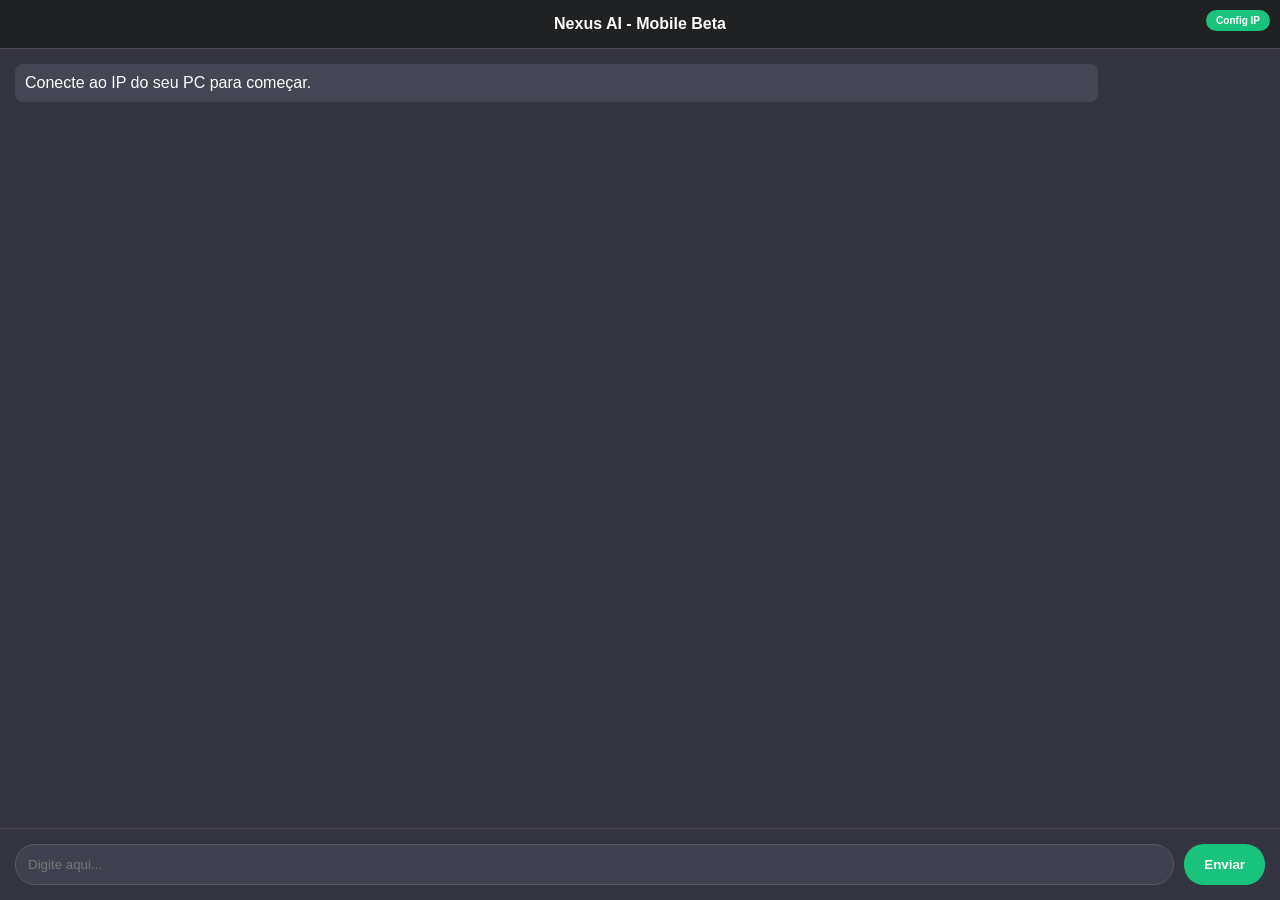
==== mobile_app/www/index.html @ 6be75ba4 "feat: suporte ao Railway, CORS e correções de estabilidade" ====
<!DOCTYPE html>
<html lang="pt-br">
<head>
    <meta charset="UTF-8">
    <meta name="viewport" content="width=device-width, initial-scale=1.0">
    <title>Nexus AI Mobile</title>
    <style>
        /* Estilos simplificados para mobile */
        body { font-family: sans-serif; background: #343541; color: white; margin: 0; padding: 0; }
        #app { display: flex; flex-direction: column; height: 100vh; }
        #header { padding: 15px; background: #202123; text-align: center; font-weight: bold; border-bottom: 1px solid #4d4d4f; }
        #chat { flex: 1; overflow-y: auto; padding: 15px; }
        .msg { margin-bottom: 15px; padding: 10px; border-radius: 8px; max-width: 85%; }
        .user { background: #40414f; align-self: flex-end; margin-left: auto; }
        .bot { background: #444654; align-self: flex-start; }
        #input-area { padding: 15px; background: #343541; display: flex; gap: 10px; border-top: 1px solid #4d4d4f; }
        input { flex: 1; padding: 12px; border-radius: 20px; border: 1px solid #565869; background: #40414f; color: white; outline: none; }
        button { background: #19c37d; border: none; color: white; padding: 10px 20px; border-radius: 20px; font-weight: bold; }
        #config { position: fixed; top: 10px; right: 10px; }
    </style>
</head>
<body>
    <div id="app">
        <div id="header">
            Nexus AI - Mobile Beta
            <div id="config">
                <button onclick="setIP()" style="padding: 5px 10px; font-size: 10px;">Config IP</button>
            </div>
        </div>
        <div id="chat" id="chat-box">
            <div class="msg bot">Conecte ao IP do seu PC para começar.</div>
        </div>
        <div id="input-area">
            <input type="text" id="user-in" placeholder="Digite aqui...">
            <button onclick="send()">Enviar</button>
        </div>
    </div>

    <script>
        let serverIP = localStorage.getItem('nexus_ip') || 'http://SEU_IP_AQUI:5000';
        const chatBox = document.getElementById('chat');

        function setIP() {
            const ip = prompt("Digite o IP do seu PC (ex: http://192.168.1.10:5000):", serverIP);
            if (ip) {
                serverIP = ip;
                localStorage.setItem('nexus_ip', ip);
                alert("IP configurado!");
            }
        }

        async function send() {
            const input = document.getElementById('user-in');
            const text = input.value.trim();
            if (!text) return;

            append('user', text);
            input.value = '';

            try {
                const res = await fetch(`${serverIP}/chat`, {
                    method: 'POST',
                    headers: { 'Content-Type': 'application/json' },
                    body: JSON.stringify({ messages: [{role: 'user', content: text}], model: 'llama3' })
                });
                const data = await res.json();
                append('bot', data.content || data.error);
            } catch (e) {
                append('bot', "Erro de conexão. Verifique o IP e se o servidor no PC está ligado.");
            }
        }

        function append(role, text) {
            const div = document.createElement('div');
            div.className = `msg ${role}`;
            div.innerText = text;
            chatBox.appendChild(div);
            chatBox.scrollTop = chatBox.scrollHeight;
        }
    </script>
</body>
</html>
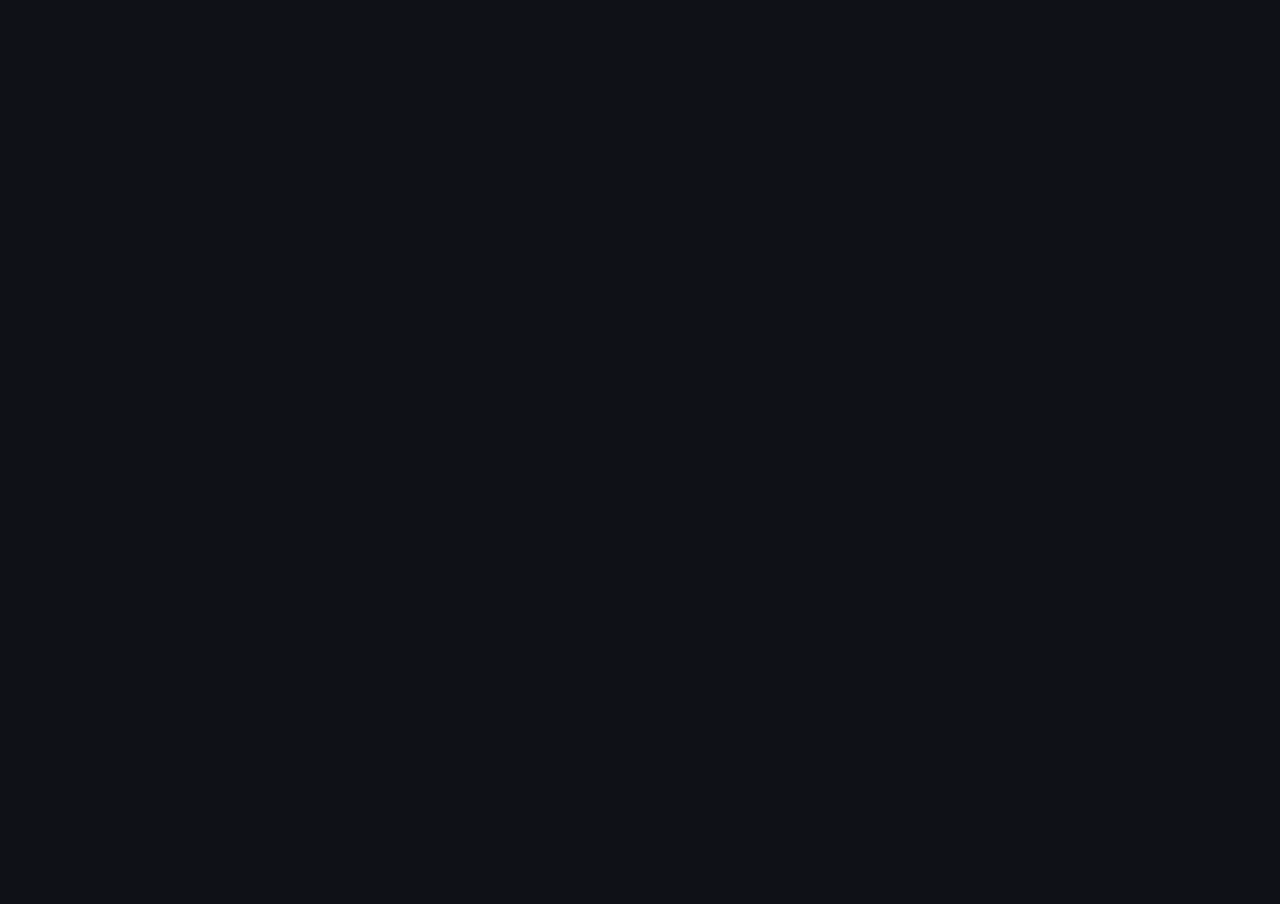
==== commit 2f771eb7: "Melhoria na interface: logo clicavel, IA superior e correcao no modelo de visao" ====
--- a/mobile_app/www/index.html
+++ b/mobile_app/www/index.html
@@ -2,81 +2,43 @@
 <html lang="pt-br">
 <head>
     <meta charset="UTF-8">
-    <meta name="viewport" content="width=device-width, initial-scale=1.0">
-    <title>Nexus AI Mobile</title>
+    <meta name="viewport" content="width=device-width, initial-scale=1.0, viewport-fit=cover">
+    <title>Cerebro IA</title>
     <style>
-        /* Estilos simplificados para mobile */
-        body { font-family: sans-serif; background: #343541; color: white; margin: 0; padding: 0; }
-        #app { display: flex; flex-direction: column; height: 100vh; }
-        #header { padding: 15px; background: #202123; text-align: center; font-weight: bold; border-bottom: 1px solid #4d4d4f; }
-        #chat { flex: 1; overflow-y: auto; padding: 15px; }
-        .msg { margin-bottom: 15px; padding: 10px; border-radius: 8px; max-width: 85%; }
-        .user { background: #40414f; align-self: flex-end; margin-left: auto; }
-        .bot { background: #444654; align-self: flex-start; }
-        #input-area { padding: 15px; background: #343541; display: flex; gap: 10px; border-top: 1px solid #4d4d4f; }
-        input { flex: 1; padding: 12px; border-radius: 20px; border: 1px solid #565869; background: #40414f; color: white; outline: none; }
-        button { background: #19c37d; border: none; color: white; padding: 10px 20px; border-radius: 20px; font-weight: bold; }
-        #config { position: fixed; top: 10px; right: 10px; }
+        body, html { margin: 0; padding: 0; height: 100%; width: 100%; overflow: hidden; background: #0f1117; }
+        iframe { border: none; width: 100%; height: 100%; }
+        .splash { position: fixed; inset: 0; background: #0f1117; display: flex; flex-direction: column; align-items: center; justify-content: center; z-index: 100; transition: 0.5s; }
+        .logo { font-size: 64px; margin-bottom: 20px; animation: pulse 1.5s infinite; }
+        .text { color: white; font-family: sans-serif; font-weight: bold; letter-spacing: 2px; }
+        @keyframes pulse { 0%, 100% { transform: scale(1); } 50% { transform: scale(1.1); } }
     </style>
 </head>
 <body>
-    <div id="app">
-        <div id="header">
-            Nexus AI - Mobile Beta
-            <div id="config">
-                <button onclick="setIP()" style="padding: 5px 10px; font-size: 10px;">Config IP</button>
-            </div>
-        </div>
-        <div id="chat" id="chat-box">
-            <div class="msg bot">Conecte ao IP do seu PC para começar.</div>
-        </div>
-        <div id="input-area">
-            <input type="text" id="user-in" placeholder="Digite aqui...">
-            <button onclick="send()">Enviar</button>
-        </div>
+    <div class="splash" id="splash">
+        <div class="logo">🧠</div>
+        <div class="text">CEREBRO IA</div>
     </div>
+    <iframe id="app-frame" src="https://cerebro-ia-production.up.railway.app/chat"></iframe>
 
     <script>
-        let serverIP = localStorage.getItem('nexus_ip') || 'http://SEU_IP_AQUI:5000';
-        const chatBox = document.getElementById('chat');
+        const frame = document.getElementById('app-frame');
+        const splash = document.getElementById('splash');
+        
+        // Esconder splash quando o frame carregar
+        frame.onload = () => {
+            setTimeout(() => {
+                splash.style.opacity = '0';
+                setTimeout(() => splash.style.display = 'none', 500);
+            }, 1000);
+        };
 
-        function setIP() {
-            const ip = prompt("Digite o IP do seu PC (ex: http://192.168.1.10:5000):", serverIP);
-            if (ip) {
-                serverIP = ip;
-                localStorage.setItem('nexus_ip', ip);
-                alert("IP configurado!");
+        // Fallback caso demore muito
+        setTimeout(() => {
+            if (splash.style.display !== 'none') {
+                splash.style.opacity = '0';
+                setTimeout(() => splash.style.display = 'none', 500);
             }
-        }
-
-        async function send() {
-            const input = document.getElementById('user-in');
-            const text = input.value.trim();
-            if (!text) return;
-
-            append('user', text);
-            input.value = '';
-
-            try {
-                const res = await fetch(`${serverIP}/chat`, {
-                    method: 'POST',
-                    headers: { 'Content-Type': 'application/json' },
-                    body: JSON.stringify({ messages: [{role: 'user', content: text}], model: 'llama3' })
-                });
-                const data = await res.json();
-                append('bot', data.content || data.error);
-            } catch (e) {
-                append('bot', "Erro de conexão. Verifique o IP e se o servidor no PC está ligado.");
-            }
-        }
-
-        function append(role, text) {
-            const div = document.createElement('div');
-            div.className = `msg ${role}`;
-            div.innerText = text;
-            chatBox.appendChild(div);
-            chatBox.scrollTop = chatBox.scrollHeight;
-        }
+        }, 5000);
     </script>
 </body>
 </html>
